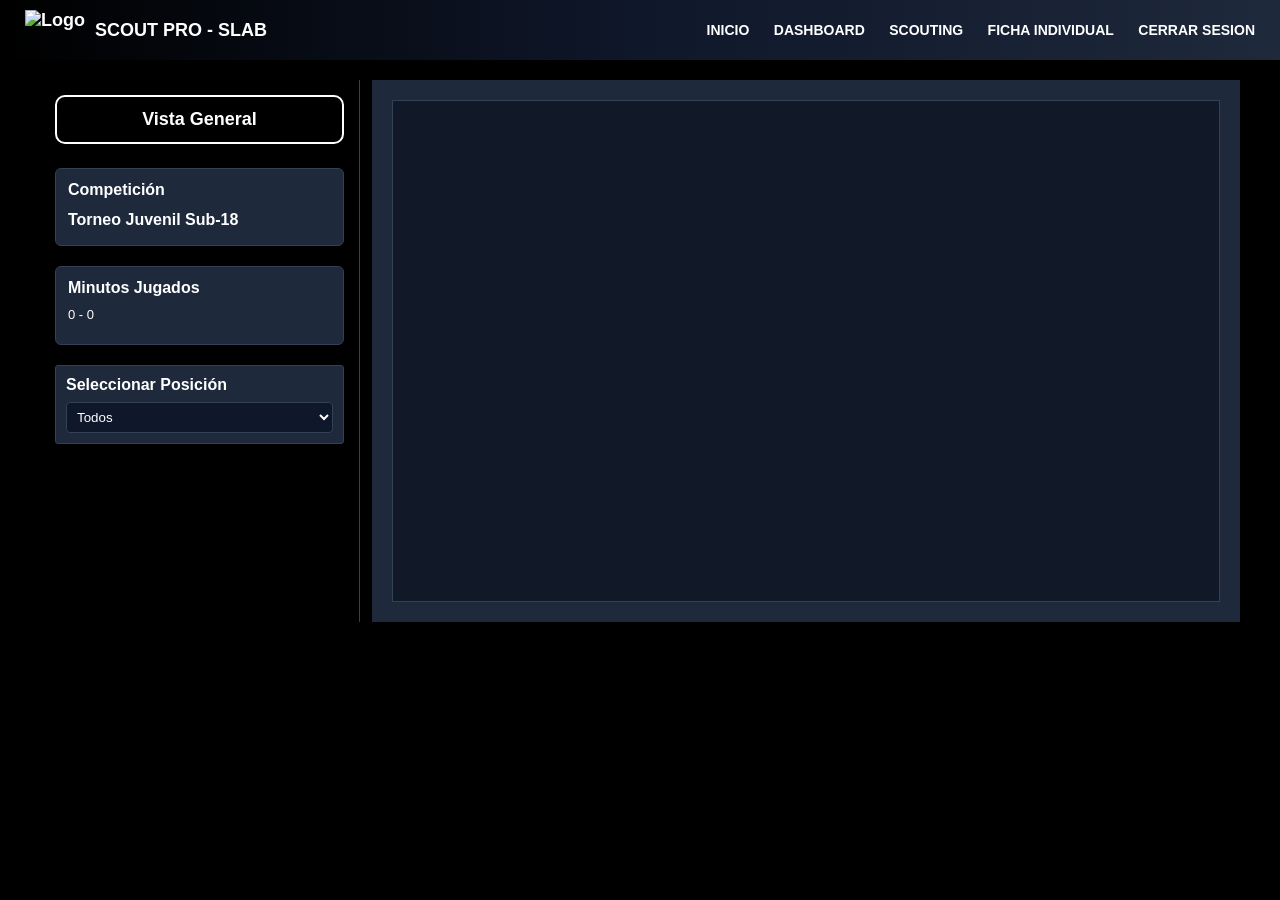
==== dashboard.html @ cb651db3 "Add files via upload" ====
<!DOCTYPE html>
<html>

<head>
<meta charset="UTF-8">
<title>SCOUT PRO - SLAB</title>

<link rel="stylesheet" href="css/styles.css">
<link href="https://fonts.gstatic.com/s/inter/v20/UcC73FwrK3iLTeHuS_nVMrMxCp50SjIa2JL7SUc.woff2" rel="stylesheet">

<script src="https://cdn.jsdelivr.net/npm/chart.js"></script>
<script src="https://cdn.jsdelivr.net/npm/chartjs-plugin-datalabels@2"></script>

<link href="https://cdn.jsdelivr.net/npm/tom-select@2.3.1/dist/css/tom-select.css" rel="stylesheet">
<script src="https://cdn.jsdelivr.net/npm/tom-select@2.3.1/dist/js/tom-select.complete.min.js"></script>

<link rel="stylesheet" href="https://cdn.jsdelivr.net/npm/nouislider@15.7.1/dist/nouislider.min.css">
<script src="https://cdn.jsdelivr.net/npm/nouislider@15.7.1/dist/nouislider.min.js"></script>

<script defer src="js/main.js"></script>
<script defer src="portada.js"></script>

</head>
<body>

<header class="navbar">

<div class="logo">
<img src="logo_nobg.png" alt="Logo" class="logo-img">
SCOUT PRO - SLAB
</div>

<nav>
<a href="portada.html"><b>INICIO</a></b>
<a href="dashboard.html"><b>DASHBOARD</a></b>
<a href="scatterplot.html"><b>SCOUTING</a></b>
<a href="ficha_individual.html"><b>FICHA INDIVIDUAL</a></b>
<a href="#" id="btnCerrarSesion"><b>CERRAR SESION</a></b>
</nav>

</header>

<div class="seccion-tabla">

<div class="panel-filtros">
    <h3 class="titulo-panel-scouting">Vista General</h3>

<div class="filtro-minutos">

<label><strong>Competición</strong></label>
<div style="color:white;font-weight:600;padding:4px 0;">Torneo Juvenil Sub-18</div>

</div>

<div class="filtro-minutos">

<label><strong>Minutos Jugados</strong></label>

<div class="valores-minutos">
<span id="minValor">0</span> -
<span id="maxValor">0</span>
</div>

<div id="sliderMinutos"></div>

</div>

<div class="filtro-general">

<label><strong>Seleccionar Posición</strong></label>

<select id="selectorPosicion">
<option value="todos">Todos</option>
<option value="delantero">Delantero</option>
<option value="mediocentro">Mediocentro</option>
<option value="defensa">Defensa Central</option>
<option value="extremo">Extremo</option>
<option value="lateral">Lateral</option>
</select>

</div>

</div>

<div class="tabla-wrapper">

<div class="contenedor-tabla">
<table id="tabla_database"></table>
</div>

</div>

</div>

</div>

</div>

</body>
</html>
---- css/styles.css ----
/* ===== GENERAL ===== */

body{
    font-family: Inter, sans-serif;
    background-color:#000000;
    color:white;
    margin:0;
    padding:0 20px;
}

h2{
    padding-left:20px;
    text-align: center;
}

.page-scatter h2{
    display:block;
    width:fit-content;
    margin:0 auto;
    padding:12px 140px;
    border:2px solid #ffffff;
    border-radius:10px;
    font-size:18px;
}

/* ===== NAVBAR ===== */

.navbar{
    background:linear-gradient(to right,#000000 0%,#0f172a 50%,#1e293b 100%);
    height:60px;
    display:flex;
    align-items:center;
    justify-content:space-between;
    padding:0 25px;
    margin:0 -20px;
}

.logo{
    display:flex;
    align-items:center;
    font-weight:bold;
    font-size:18px;
    color:#ffffff;
}

.logo-img{
    height:40px;
    margin-right:10px;
}

.navbar nav a{
    color:#ffffff;
    text-decoration:none;
    margin-left:20px;
    font-size:14px;
    font-family: 'Inter', sans-serif;
}

.navbar nav a:hover{
    color:#10b981;
}


/* ===== FILTROS ===== */

.filtro-minutos{
    padding:12px;
    background-color:#1e293b;
    border-radius:6px;
    border:1px solid #334155;
    width:100%;
    box-sizing:border-box;
}

.filtro-minutos label,
.filtro-general label{
    display:block;
    margin-bottom:8px;
}

#selectorLiga{
    width:100%;
    padding:8px;
    border-radius:4px;
    border:1px solid #334155;
    background-color:#0f172a;
    color:white;
}

#selectorLiga option{
    background-color:#0f172a;
    color:white;
}

.filtro-general{
    padding:10px;
    background-color:#1e293b;
    border-radius:3px;
    border:1px solid #334155;
    width:100%;
    box-sizing:border-box;
}

.filtros-inline{
    display:flex;
    gap:12px;
    width:100%;
}

.filtros-inline .filtro-general{
    flex:1;
    width:auto;
}

.page-scatter .filtros-inline{
    display:flex;
    gap:12px;
    width:100%;
}

.page-scatter .filtros-inline .filtro-general{
    flex:1;
    width:auto;
}

.ficha-filtros{
    width:100%;
    justify-content:flex-start;
    align-items:stretch;
    margin:12px 28px 20px 20px;
}

.ficha-titulo-bloque{
    flex:1;
    width:auto;
    min-width:0;
    display:flex;
    align-items:center;
    justify-content:center;
    margin-right:12px;
    padding:8px 12px;
    border:2px solid #ffffff;
    border-radius:10px;
    box-sizing:border-box;
}

.ficha-titulo-bloque h1{
    margin:0;
    font-size:34px;
    color:#ffffff;
    text-align:center;
}

.ficha-filtros .filtro-general{
    flex:0 0 calc(16% - 8px);
    width:calc(16% - 8px);
    padding:8px;
}

.ficha-filtros .filtro-general:last-of-type{
    margin-right:12px;
}

.btn-exportar-ficha{
    width:100%;
    max-width:180px;
    padding:6px 8px;
    border:none;
    border-radius:6px;
    background:#10b981;
    color:#000000;
    font-weight:700;
    cursor:pointer;
}

.btn-exportar-ficha:hover{
    background:#059669;
}

.btn-exportar-ficha:disabled{
    opacity:0.65;
    cursor:not-allowed;
}

.bloque-exportar-ficha{
    margin-top:10px;
}

.ficha-filtros .filtro-general label{
    margin-bottom:6px;
    font-size:12px;
}

.ficha-filtros #selectorLigaFicha,
.ficha-filtros #selectorJugadorFicha{
    padding:5px;
}

.filtro-minutos-scatter{
    padding:12px;
    background-color:#1e293b;
    border-radius:6px;
    border:1px solid #334155;
    width:100%;
    box-sizing:border-box;
}

.valores-minutos{
    margin:10px 0;
    font-size:13px;
}

.valores-minutos-scatter{
    margin:10px 0;
    font-size:13px;
}

#selectorLigaScatter{
    width:100%;
    padding:6px;
    border-radius:4px;
    border:1px solid #334155;
    background-color:#0f172a;
    color:white;
}

#selectorLigaScatter option{
    background-color:#0f172a;
    color:white;
}

#selectorPosicion{
    width:100%;
    padding:6px;
    border-radius:4px;
    border:1px solid #334155;
    background-color:#0f172a;
    color:white;
}

#selectorPosicion option{
    background-color:#0f172a;
    color:white;
}

#selectorLigaFicha,
#selectorJugadorFicha{
    width:100%;
    padding:6px;
    border-radius:4px;
    border:1px solid #334155;
    background-color:#0f172a;
    color:white;
}

#selectorLigaFicha option,
#selectorJugadorFicha option{
    background-color:#0f172a;
    color:white;
}

/* ===== RADAR FILTROS ===== */

.barra-radar{
    display:flex;
    align-items:flex-end;
    gap:20px;
    margin:20px;
    padding:15px 20px;
    background-color:none;
    border:1px solid none;
    border-radius:8px;
    flex-wrap:wrap;
    justify-content: center;
}

.filtro-radar-box{
    background-color:#1e293b;
    padding:12px;
    border-radius:6px;
    border:1px solid #334155;
    width:220px;
}

.filtro-radar-box label{
    color:white;
    font-size:12px;
    margin-bottom:6px;
    display:block;
}

.filtro-radar-box select{
    width:100%;
    padding:6px;
    border-radius:4px;
    border:1px solid #334155;
    background-color:#0f172a;
    color:white;
}

/* ===== SLIDER MINUTOS ===== */

#sliderMinutos{
    margin-top:10px;
    width:90%;
    margin-left:auto;
    margin-right:auto;
}

#sliderMinutosScatter{
    margin-top:10px;
    width:90%;
    margin-left:auto;
    margin-right:auto;
}

#sliderMetricaXScatter,
#sliderMetricaYScatter{
    margin-top:10px;
    width:90%;
    margin-left:auto;
    margin-right:auto;
}

/* barra */
#sliderMinutos.noUi-target{
    height:6px;
    background:#ffffff !important;
    border:none !important;
    box-shadow:none !important;
}

#sliderMinutosScatter.noUi-target{
    height:6px;
    background:#ffffff !important;
    border:none !important;
    box-shadow:none !important;
}

#sliderMetricaXScatter.noUi-target,
#sliderMetricaYScatter.noUi-target{
    height:6px;
    background:#ffffff !important;
    border:none !important;
    box-shadow:none !important;
}

/* barra conectada */
#sliderMinutos .noUi-connect{
    background:#10b981 !important;
}

#sliderMinutosScatter .noUi-connect{
    background:#10b981 !important;
}

#sliderMetricaXScatter .noUi-connect,
#sliderMetricaYScatter .noUi-connect{
    background:#10b981 !important;
}

/* handles */
#sliderMinutos .noUi-handle{

    width:22px;
    height:22px;

    right:-11px;      /* centra horizontalmente */
    top:-8px;         /* centra verticalmente */

    background:#10b981 !important;
    border:#000000 !important;
    border-radius:50% !important;

    box-shadow:none !important;
    cursor:pointer;
}

#sliderMinutosScatter .noUi-handle{

    width:22px;
    height:22px;

    right:-11px;
    top:-8px;

    background:#10b981 !important;
    border:#000000 !important;
    border-radius:50% !important;

    box-shadow:none !important;
    cursor:pointer;
}

#sliderMetricaXScatter .noUi-handle,
#sliderMetricaYScatter .noUi-handle{

    width:22px;
    height:22px;

    right:-11px;
    top:-8px;

    background:#10b981 !important;
    border:#000000 !important;
    border-radius:50% !important;

    box-shadow:none !important;
    cursor:pointer;
}

/* quitar líneas internas */
#sliderMinutos .noUi-handle:before,
#sliderMinutos .noUi-handle:after{
    display:none;
}

#sliderMinutosScatter .noUi-handle:before,
#sliderMinutosScatter .noUi-handle:after{
    display:none;
}

#sliderMetricaXScatter .noUi-handle:before,
#sliderMetricaXScatter .noUi-handle:after,
#sliderMetricaYScatter .noUi-handle:before,
#sliderMetricaYScatter .noUi-handle:after{
    display:none;
}

#sliderMinutos .noUi-handle:hover{
transform:scale(1.2);
}

#sliderMinutosScatter .noUi-handle:hover{
transform:scale(1.2);
}

#sliderMetricaXScatter .noUi-handle:hover,
#sliderMetricaYScatter .noUi-handle:hover{
transform:scale(1.2);
}

/* ===== LAYOUT TABLA ===== */
.seccion-tabla{
    display:flex;
    gap:12px;
    margin:20px;
    align-items:stretch;
    background-color: transparent;
}

.panel-filtros{
    display:flex;
    flex-direction:column;
    gap:20px;
    width:320px;
    min-height:540px;
    box-sizing:border-box;
    background-color:#000000;
    padding:15px;
    border: #ffffff;
    border-right:1px solid #334155;
    border-radius:0;
}

.page-scatter .panel-filtros{
    width:500px;
    background-color:transparent;
}

.titulo-panel-scouting{
    margin:0 0 4px 0;
    padding:12px 12px;
    text-align:center;
    font-size:18px;
    font-weight:700;
    color:#ffffff;
    border:2px solid #ffffff;
    border-radius:10px;
}

.tabla-wrapper,
.scatter-wrapper{
    flex:1;
    min-height:540px;
    background-color:#1e293b;
    border:none;
    box-sizing:border-box;
}

.scatter-wrapper{
    display:flex;
    align-items:center;
    justify-content:center;
    background-color:transparent;
}

.page-scatter .scatter-wrapper{
    flex:0 1 calc(100% - 300px - 12px);
}

.page-scatter .seccion-tabla{
    margin-bottom:120px;
}

.contenedor-tabla{
    height:500px;
    overflow-y:auto;
    overflow-x:auto;
    margin:20px;
    border:1px solid #334155;
    background-color:#111827;
}

table{
    width:100%;
    border-collapse:collapse;
}

th,td{
    padding:6px;
    font-size:12px;
    border:1px solid #334155;
    text-align:left;
}

th{
    background-color:#000000;
    position:sticky;
    top:0;
    cursor:pointer;
    text-align:center;
}

th:hover{
    background-color:#334155;
}

tr:hover{
    background-color:#1f2937;
}

/* ===== TOMSELECT DARK ===== */

.ts-control{
    background-color:#0f172a !important;
    border:1px solid #334155 !important;
    color:white !important;
}

.ts-dropdown{
    background:#0f172a !important;
    border:1px solid #334155 !important;
    color:white !important;
}

/* ===== RADARES ===== */

.contenedor-radares{
    display:flex;
    justify-content:center;
    gap:40px;
    margin:20px;
    flex-wrap:wrap;
}

.radar-box{
    width:380px;
}

.titulo-radar{
    text-align:center;
    font-weight:bold;
    margin-bottom:10px;
    padding-bottom:6px;
    border-bottom:1px solid #10b981;
    color:#e5e7eb;
}

.nota-radares{
    margin:8px 20px 24px 20px;
    text-align:center;
    font-size:13px;
    color:#cbd5e1;
}

/* ===== SCATTERPLOT ===== */

.scatter-plot{
    width:100%;
    height:450px;
    margin:8px 0 14px 0;
    box-sizing:border-box;
    display:flex;
    flex-direction:column;
    align-items:flex-start;
    gap:6px;
}

.scatter-box{
    background:#1e293b;
    border-radius:10px;
    border:2px solid #ffffff;
    padding:12px;
    margin:8px 12px;
    width:calc(100% - 24px);
    height:auto;
    flex:1;
    box-sizing:border-box;

    display:flex;
    align-items:center;
    justify-content:center;
}

.scatter-box canvas {
    width: 100% !important;
    height: auto !important;
    max-width: 100%;
    max-height: 100%;
}

.scatter-controles{
display:flex;
gap:12px;
width:auto;
margin:0;
justify-content:flex-start;
}

.scatter-controles-superior{
width:100%;
align-items:flex-end;
}

.control-box{
display:flex;
flex-direction:column;
min-width:180px;
}

.titulo-metricas-vs{
flex:1;
text-align:center;
align-self:flex-end;
font-size:30px;
font-weight:700;
color:#ffffff;
line-height:1.2;
white-space:normal;
padding:0;
margin:0 8px;
transform:translateX(-32px);
}

.scatter-controles-superior label{
margin-bottom:6px;
font-size:12px;
color:#ffffff;
display:block;
width:100%;
text-align:center;
}

.scatter-controles-superior select{
width:100%;
padding:6px;
border-radius:4px;
border:1px solid #334155;
background-color:#0f172a;
color:white;
}

@media (max-width: 900px){
    .scatter-controles{
        width:100%;
        flex-direction:column;
    }

    .control-box{
        width:100%;
        min-width:0;
    }

    .titulo-metricas-vs{
        font-size:18px;
        text-align:center;
        margin:6px 0 0 0;
        transform:none;
    }
}

/* ===== FICHA INDIVIDUAL ===== */

.introJugador{
    display:flex;
    align-items:center;
    justify-content:space-between;
    gap:20px;
    margin:20px;
    padding:16px;
    background-color:#1e293b;
    border:1px solid #334155;
    border-radius:8px;
}

.fotoJugador{
    width:120px;
    height:120px;
    border-radius:8px;
    background-color:#0f172a;
    border:1px solid #334155;
    display:flex;
    align-items:center;
    justify-content:center;
    color:#cbd5e1;
    font-size:12px;
    flex-shrink:0;
}

.datosJugador{
    display:flex;
    flex-direction:column;
    gap:8px;
    flex:1;
}

.metaJugador{
    display:flex;
    align-items:center;
    gap:24px;
    flex-wrap:wrap;
}

.nacionalidadBloque{
    display:flex;
    align-items:center;
    gap:8px;
}

.clubBloque{
    display:flex;
    align-items:center;
    gap:8px;
}

.banderaNacionalidad{
    width:20px;
    height:14px;
    object-fit:cover;
    border-radius:2px;
    border:1px solid #475569;
    flex-shrink:0;
}

.escudoClub{
    width:20px;
    height:20px;
    object-fit:contain;
    flex-shrink:0;
}

.metaJugadorExtra{
    margin-top:2px;
    gap:10px;
}

.datoJugador{
    display:flex;
    align-items:center;
    white-space:nowrap;
}

.datoClave{
    font-size:15px;
    color:#cbd5e1;
    font-weight:600;
    margin-right:4px;
}

.metaSeparador{
    font-size:15px;
    color:#94a3b8;
    line-height:1;
}

.nombreJugador{
    font-size:28px;
    font-weight:700;
    color:#ffffff;
}

.valorMercadoJugador{
    width:120px;
    height:120px;
    border-radius:8px;
    background:#0f172a;
    border:1px solid #334155;
    display:flex;
    flex-direction:column;
    align-items:center;
    justify-content:center;
    text-align:center;
    gap:8px;
    padding:8px;
    flex-shrink:0;
}

.valorMercadoLabel{
    font-size:12px;
    color:#ffffff;
    font-weight:600;
    text-transform:uppercase;
    letter-spacing:0.5px;
}

.valorMercadoValor{
    font-size:28px;
    font-weight:700;
    color:#10b981;
}

.scoreFinalJugador{
    width:120px;
    height:120px;
    border-radius:8px;
    background:#0f172a;
    border:1px solid #334155;
    display:flex;
    flex-direction:column;
    align-items:center;
    justify-content:center;
    text-align:center;
    gap:8px;
    padding:8px;
    flex-shrink:0;
}

.scoreFinalLabel{
    font-size:12px;
    color:#ffffff;
    font-weight:600;
    text-transform:uppercase;
    letter-spacing:0.5px;
}

.scoreFinalValor{
    font-size:28px;
    font-weight:700;
    color:#10b981;
}

.nacionalidad,
.club,
.posicionJugador,
.edadJugador,
.minutosJugador{
    font-size:15px;
    color:#cbd5e1;
}

.percentilesJugador{
    display:flex;
    gap:20px;
    margin:20px;
}

.cajaPercentiles{
    background-color:#1e293b;
    border:1px solid #334155;
    border-radius:8px;
    min-height:260px;
    padding:8px;
}

.cajaPercentilesIzquierda{
    width:18%;
    padding:8px;
    align-self:flex-start;
    display:flex;
    flex-direction:column;
    align-items:center;
    justify-content:flex-start;
    gap:14px;
}

.imagen-posicion{
    width:100%;
    max-width:280px;
    height:auto;
    object-fit:contain;
    display:block;
    margin:0 auto;
}

.similares-box{
    width:100%;
    background-color:#0f172a;
    border:1px solid #334155;
    border-radius:8px;
    padding:10px;
    box-sizing:border-box;
}

.similares-titulo{
    font-size:13px;
    font-weight:700;
    color:#ffffff;
    margin-bottom:8px;
    text-align:center;
}

.lista-similares{
    list-style:none;
    margin:0;
    padding:0;
    display:flex;
    flex-direction:column;
    gap:6px;
}

.lista-similares li{
    display:flex;
    align-items:center;
    justify-content:space-between;
    gap:10px;
    font-size:12px;
    color:#cbd5e1;
    border-bottom:1px dashed #334155;
    padding-bottom:4px;
}

.lista-similares li:last-child{
    border-bottom:none;
    padding-bottom:0;
}

.similares-nombre{
    flex:1;
    min-width:0;
    white-space:nowrap;
    overflow:hidden;
    text-overflow:ellipsis;
}

.similares-score{
    color:#10b981;
    font-weight:700;
}

.cajaPercentilesDerecha{
    width:48%;
    background-color:transparent;
    border:none;
}

.cajaPercentilesIzquierda {
    display: flex;
    flex-direction: column;
    gap: 16px;
}

.bloque-exportar-ficha {
    margin-top: 12px;
    padding-top: 12px;

    border-top: 1px solid #2a2a2a;

    display: flex;
    justify-content: center;
}

.btn-exportar-ficha {
    background: #111;
    color: #fff;

    border: 1px solid #2a2a2a;
    border-radius: 10px;

    padding: 10px 16px;

    cursor: pointer;

    transition: 0.2s ease;
}

.btn-exportar-ficha:hover {
    background: #1f1f1f;
    border-color: #61c2ab;
}

.bloque-exportar-ficha {
    margin-top: auto;
}

.cajaRadar{
    width:32%;
    background-color: transparent; /* o directamente eliminar la propiedad */
    border: none; /* quitamos el borde completo */
    position: relative;

    padding: 8px 8px 8px 16px; /* más espacio a la izquierda para la línea */
    box-sizing: border-box;

    display:flex;
    flex-direction:column;
    gap:12px;
    min-height:250px;
}

.cajaRadar::before{
    content: "";
    position: absolute;
    left: 0;
    top: 0;
    bottom: 0;
    width: 2px;
    background: linear-gradient(to bottom, transparent, #334155, transparent);
}

.cajaRadar .titulo-radar{
    font-size:18px;
    color:#ffffff;
    font-weight:700;
    text-align:center;
    padding-bottom:10px;
    position: relative;
}

.cajaRadar canvas{
    width:100%;
    height:auto;
}

.bloquesMetricas{
    display: flex;
    gap: 16px;
    align-items: flex-start;
    width: 100%;
    flex-wrap: wrap;
}

.bloqueOfensiva,
.bloqueCreacion,
.bloqueDefensivo {
    flex: 1 1 30%;
    min-width: 260px;
    display: flex;
    flex-direction: column;
    gap: 16px;
}

.grupoMetricas{
    flex: 1;
    display: flex;
    flex-direction: column;
    gap: 18px;
}

.columnaMetricas{
    width:45%;
    flex:0 0 45%;
    min-width:0;
    display:flex;
    flex-direction:column;
    gap:16px;
}

.bloqueOfensivaTitulo,
.bloqueCreacionTitulo,
.bloqueDefensivoTitulo {
    color: #ffffff;
    font-size: 20px;
    font-weight: 700;
    margin-bottom: 12px;
    padding-bottom: 8px;
    border-bottom: 1px solid rgba(97, 194, 171, 0.4);
    text-align: center;
}


.nota-creacion{
    margin:6px 4px 0;
    font-size:14px;
    line-height:1.35;
    color:#ffffff;
    font-style:italic;
}

.ofensivaMetricas,
.creacionMetricas,
.defensivaMetricas {
	display: flex;
	flex-direction: column;
	gap: 20px;
	width: 100%;
}

.fmSubBloqueTitulo {
	position: relative;
    text-align: center;

	color: #ffffff;

	font-size: 20px;
	font-weight: 700;

	padding-bottom: 10px;
	margin-bottom: 10px;
}





@media (max-width: 900px){
    .percentilesJugador{
        flex-direction:column;
    }

    .cajaPercentilesIzquierda,
    .cajaPercentilesDerecha{
        width:100%;
    }


    .bloqueMetricasCard {
    flex: 1;
    background: #0f0f0f;
    border-radius: 14px;
    padding: 18px;
    }

    .bloquesMetricas {
    display: flex;
    gap: 16px;
    align-items: flex-start;
    width: 100%;
    flex-wrap: wrap;
    }

    .columnaMetricas{
        width:100%;
        flex:0 0 100%;
    }

    .bloqueOfensiva,
    .bloqueCreacion,
    .bloqueDefensivo {
    flex: 1 1 30%;
    min-width: 260px;

    background: #0f0f0f;
    border-radius: 14px;
    padding: 16px;

    display: flex;
    flex-direction: column;
    gap: 12px;
    }

}

<!---- STATS ESTILO FM ---->

.tablaMetricasFM {
    width: 100%;
    margin: 0;
    border-collapse: collapse;
}

.filaMetricaFM {
    display: flex;
    justify-content: space-between;
    align-items: center;

    padding: 10px 12px;
    margin-bottom: 8px;

    background: #1a1a1a;
    border-radius: 10px;

    border: none;
    box-shadow: none;
}

.filaMetricaFM:hover {
    background: #232323;
    transition: 0.2s ease;
}

.metricaNombreFM {
    color: #d4d4d4;
    font-size: 13px;
    font-weight: 500;
}

.metricaValorFM {
    font-size: 14px;
    font-weight: 700;
    text-align: right;

    min-width: 36px;

    background: transparent !important;
    border: none !important;
    box-shadow: none !important;
    padding: 0;
}


table {
    width: 100%;
    border-collapse: collapse;
}

td {
    border: none;
}

/* ===== PORTADA LOGIN ===== */

.page-portada .login-wrapper{
    min-height:100vh;
    display:flex;
    align-items:center;
    justify-content:center;
    margin:0 -20px;
    background:radial-gradient(ellipse at top, #0f172a 0%, #000000 70%);
}

.page-portada .login-card{
    background-color:#0f172a;
    border:1px solid #1e293b;
    border-radius:12px;
    padding:48px 40px 36px;
    width:100%;
    max-width:400px;
    box-shadow:0 8px 32px rgba(0, 0, 0, 0.6);
}

.page-portada .login-logo{
    display:block;
    width:300px;
    height:auto;
    margin:0 auto 20px;
}

.page-portada .login-brand{
    text-align:center;
    font-size:20px;
    font-weight:700;
    color:#ffffff;
    margin:-6px 0 22px;
    letter-spacing:0.5px;
}

.page-portada .login-titulo{
    text-align:center;
    font-size:26px;
    font-weight:700;
    color:#ffffff;
    margin:0 0 8px;
}

.page-portada .login-subtitulo{
    text-align:center;
    font-size:14px;
    color:#94a3b8;
    margin:0 0 32px;
}

.page-portada .login-mensaje{
    font-size:13px;
    margin:0 0 16px;
    padding:10px 12px;
    border-radius:6px;
    border:1px solid transparent;
}

.page-portada .login-mensaje.is-error{
    color:#fecaca;
    background:rgba(127, 29, 29, 0.35);
    border-color:#7f1d1d;
}

.page-portada .login-mensaje.is-success{
    color:#bbf7d0;
    background:rgba(20, 83, 45, 0.35);
    border-color:#14532d;
}

.page-portada .login-campo{
    display:flex;
    flex-direction:column;
    gap:6px;
    margin-bottom:16px;
}

.page-portada .login-campo label{
    font-size:13px;
    font-weight:600;
    color:#cbd5e1;
}

.page-portada .login-campo input{
    background-color:#1e293b;
    border:1px solid #334155;
    border-radius:6px;
    color:#ffffff;
    font-family:Inter, sans-serif;
    font-size:14px;
    padding:10px 12px;
    outline:none;
    transition:border-color 0.2s;
}

.page-portada .login-campo input:focus{
    border-color:#10b981;
}

.page-portada .login-campo input::placeholder{
    color:#475569;
}

.page-portada .login-olvide{
    text-align:right;
    margin-top:6px;
    margin-bottom:24px;
}

.page-portada .login-olvide a{
    font-size:12px;
    color:#94a3b8;
    text-decoration:none;
}

.page-portada .login-olvide a:hover{
    color:#10b981;
}

.page-portada .login-btn{
    width:100%;
    padding:11px;
    background-color:#10b981;
    border:none;
    border-radius:6px;
    color:#000000;
    font-family:Inter, sans-serif;
    font-size:15px;
    font-weight:700;
    cursor:pointer;
    transition:background-color 0.2s;
}

.page-portada .login-btn:hover{
    background-color:#059669;
}

.page-portada .login-divisor{
    border:none;
    border-top:1px solid #1e293b;
    margin:28px 0 20px;
}

.page-portada .login-registro{
    text-align:center;
    font-size:13px;
    color:#94a3b8;
}

.page-portada .login-registro a{
    color:#10b981;
    text-decoration:none;
    font-weight:600;
}

.page-portada .login-registro a:hover{
    text-decoration:underline;
}

/* ===== PORTADA HOME ===== */

.page-portada-home .home-wrapper{
    min-height:calc(100vh - 60px);
    margin:0 -20px;
    padding:36px 24px 40px;
    background:radial-gradient(ellipse at top, #0f172a 0%, #000000 70%);
}

.page-portada-home .home-card-principal{
    max-width:1000px;
    margin:0 auto 24px;
    padding:28px 24px;
    border-radius:12px;
    border:1px solid #1e293b;
    background:#0f172a;
    text-align:center;
}

.page-portada-home .home-logo{
    width:170px;
    height:auto;
    display:block;
    margin:0 auto 14px;
}

.page-portada-home .home-titulo{
    margin:0;
    font-size:30px;
    color:#ffffff;
}

.page-portada-home .home-subtitulo{
    margin:8px 0 10px;
    color:#94a3b8;
    font-size:15px;
}

.page-portada-home .home-usuario{
    margin:0;
    color:#cbd5e1;
    font-size:13px;
}

.page-portada-home .home-usuario span{
    color:#10b981;
    font-weight:700;
}

.page-portada-home .home-grid-secciones{
    max-width:1000px;
    margin:0 auto;
    display:grid;
    grid-template-columns:repeat(3, minmax(0, 1fr));
    gap:16px;
}

.page-portada-home .home-seccion-link{
    text-decoration:none;
}

.page-portada-home .home-seccion-card{
    height:100%;
    border-radius:12px;
    border:1px solid #334155;
    background:#0f172a;
    padding:20px;
    transition:transform 0.2s ease, border-color 0.2s ease;
}

.page-portada-home .home-seccion-card:hover{
    transform:translateY(-3px);
    border-color:#10b981;
}

.page-portada-home .home-seccion-card h2{
    margin:0 0 8px;
    padding:0;
    text-align:left;
    color:#10b981;
    font-size:20px;
}

.page-portada-home .home-seccion-card p{
    margin:0;
    color:#cbd5e1;
    font-size:14px;
    line-height:1.45;
}

@media (max-width: 900px){
    .page-portada-home .home-grid-secciones{
        grid-template-columns:1fr;
    }

    .page-portada-home .home-titulo{
        font-size:24px;
    }
}
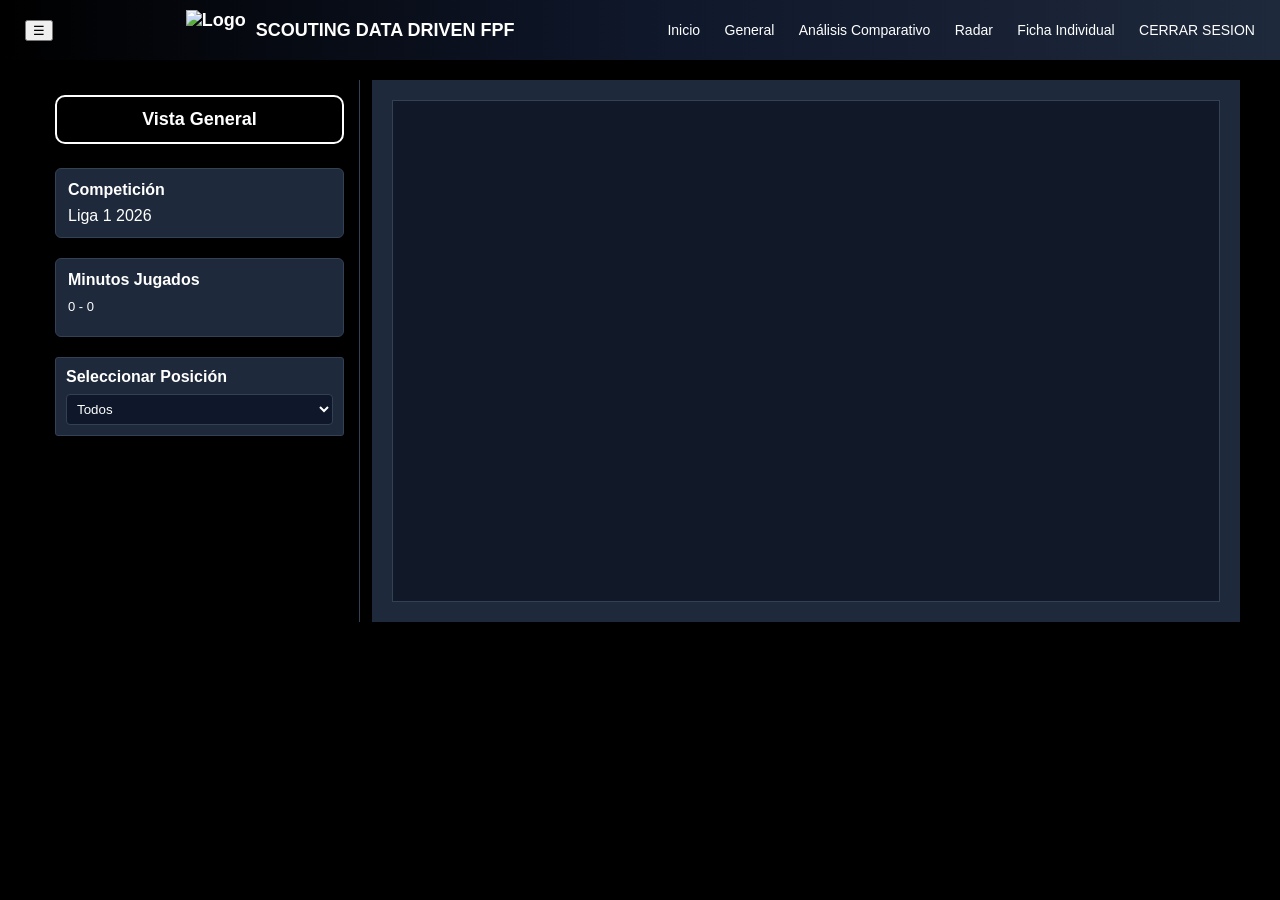
==== commit a0e6a702: "Update dashboard.html" ====
--- a/dashboard.html
+++ b/dashboard.html
@@ -17,25 +17,32 @@
 <link rel="stylesheet" href="https://cdn.jsdelivr.net/npm/nouislider@15.7.1/dist/nouislider.min.css">
 <script src="https://cdn.jsdelivr.net/npm/nouislider@15.7.1/dist/nouislider.min.js"></script>
 
-<script defer src="js/main.js"></script>
+<script defer src="js/dashboard.js"></script>
 <script defer src="portada.js"></script>
 
 </head>
-<body>
+<body class="dashboard has-sidebar">
 
 <header class="navbar">
 
-<div class="logo">
-<img src="logo_nobg.png" alt="Logo" class="logo-img">
-SCOUT PRO - SLAB
-</div>
+    <button id="btnToggleSidebar"
+            class="sidebar-toggle"
+            aria-label="Toggle sidebar">
+        ☰
+    </button>
 
+    <div class="logo">
+        <img src="logo_nobg.png" alt="Logo" class="logo-img">
+        <span class="nav-text">SCOUTING DATA DRIVEN FPF</span>
+    </div>
+    
 <nav>
-<a href="portada.html"><b>INICIO</a></b>
-<a href="dashboard.html"><b>DASHBOARD</a></b>
-<a href="scatterplot.html"><b>SCOUTING</a></b>
-<a href="ficha_individual.html"><b>FICHA INDIVIDUAL</a></b>
-<a href="#" id="btnCerrarSesion"><b>CERRAR SESION</a></b>
+<a href="portada.html"><span class="nav-text">Inicio</span></a>
+<a href="dashboard.html"><span class="nav-text">General</span></a></b>
+<a href="scatterplot.html"><span class="nav-text">Análisis Comparativo</span></a>
+<a href="radar_chart.html"><span class="nav-text">Radar</span></a>
+<a href="ficha_individual.html"><span class="nav-text">Ficha Individual</span></a>
+<a href="#" id="btnCerrarSesion"><span class="nav-text">CERRAR SESION</span></a>
 </nav>
 
 </header>
@@ -48,7 +55,7 @@
 <div class="filtro-minutos">
 
 <label><strong>Competición</strong></label>
-<div style="color:white;font-weight:600;padding:4px 0;">Torneo Juvenil Sub-18</div>
+<div>Liga 1 2026</div>
 
 </div>
 
@@ -97,4 +104,4 @@
 </div>
 
 </body>
-</html>+</html>
